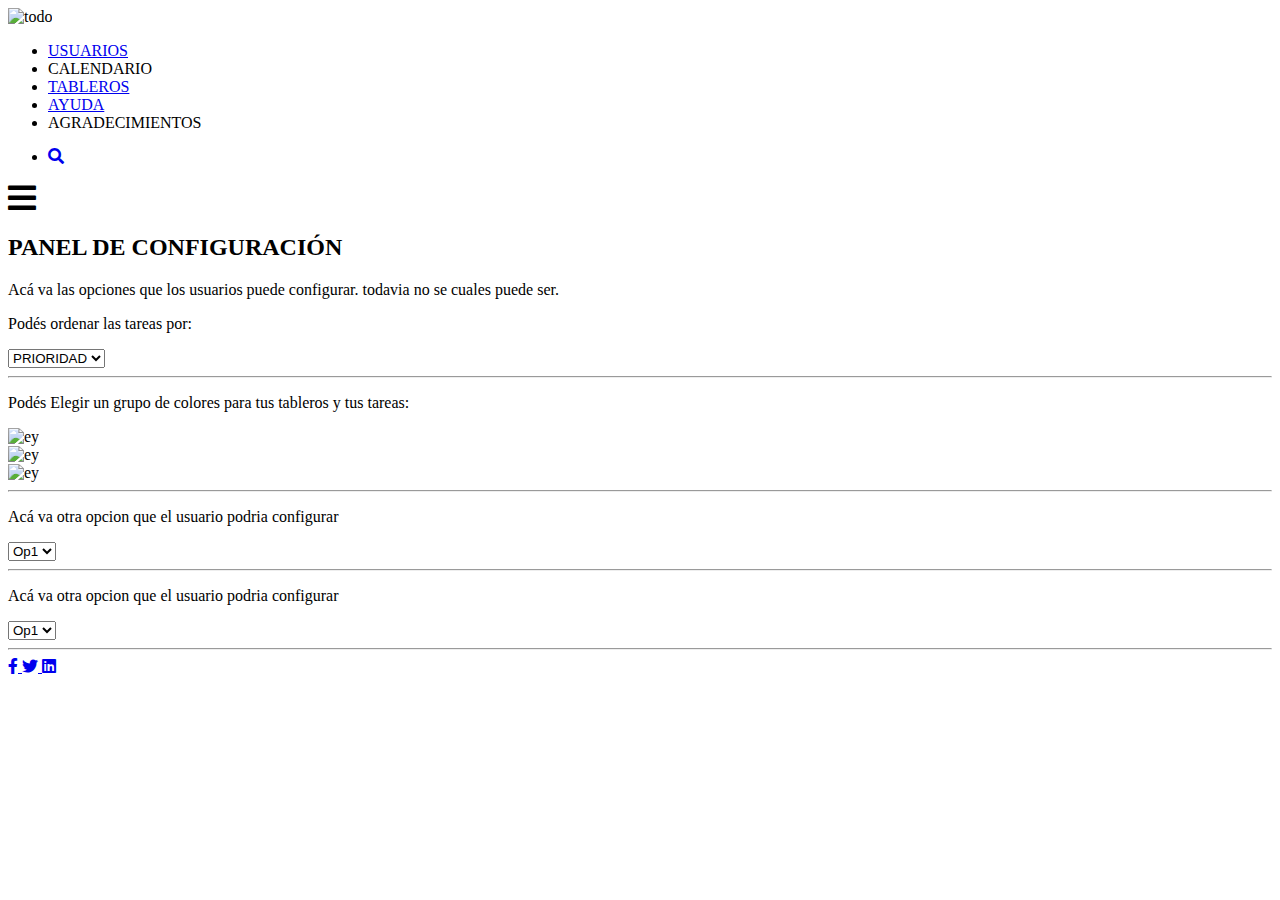
==== index-config.html @ 59c43b18 "nuevos htmls" ====
<!DOCTYPE html>
<html lang="en">

<head>
    <meta charset="UTF-8">
    <meta http-equiv="X-UA-Compatible" content="IE=edge">
    <meta name="viewport" content="width=device-width, initial-scale=1.0">
    <!-- Font -->
  <link href="https://fonts.googleapis.com/css2?family=Oswald:wght@300;400;500&display=swap" rel="stylesheet">
  <!-- Font Awesome -->
  <link rel="stylesheet" href="https://cdnjs.cloudflare.com/ajax/libs/font-awesome/5.13.0/css/all.min.css">    
    <link rel="stylesheet" href="CSS/styles.css">
    <script src="https://cdn.jsdelivr.net/npm/@popperjs/core@2.11.6/dist/umd/popper.min.js" integrity="sha384-oBqDVmMz9ATKxIep9tiCxS/Z9fNfEXiDAYTujMAeBAsjFuCZSmKbSSUnQlmh/jp3" crossorigin="anonymous"></script>
<script src="https://cdn.jsdelivr.net/npm/bootstrap@5.2.2/dist/js/bootstrap.min.js" integrity="sha384-IDwe1+LCz02ROU9k972gdyvl+AESN10+x7tBKgc9I5HFtuNz0wWnPclzo6p9vxnk" crossorigin="anonymous"></script>
<link rel="shortcut icon" href="IMG/img-presto-logo-nav-trans.ico" type="image/x-icon"/>    
<title>LILO</title>
</head>

<body>
    
    <div class="container-config">
        <nav class="nav-main">
            <img src="IMG/img-presto-logo-nav.png" alt="todo" class="nav-brand">
            <ul class="nav-menu">
                <li>
                    <a href="index-users.html">USUARIOS</a> 
                </li>  
                <li id="btn-abrir-modal-calendario">CALENDARIO</li>
                <li>
                    <a href="index-tableros.html">TABLEROS</a>
                </li> 
                <li>
                    <a href="index-help.html">AYUDA</a>
                </li>
                
                <li id="btn-abrir-modal-gracias" >AGRADECIMIENTOS
                </li>               
            </ul>
            <ul class="nav-menu-right">
                <li>
                  <a href="#">
                    <i class="fas fa-search"></i>
                  </a>
                </li>
            </ul>
            <div class="menu-btn"> <!-- icono para el menu 3 lineas -->
                <i class="fas fa-bars fa-2x"></i>
            </div>
        </nav>
        <dialog class="modal info" id="modal-generico">
            <div id="modal-generico-contenido">    
            </div>
            <button class="cerrar-modal-generico">Cerrar</button>
         </dialog>
     
        <div class="showcase-config">
            <div class="left">
                <H2 class="board-text">PANEL DE CONFIGURACIÓN</H2>
            </div>
            
            <div>
                <div>
                    <p>Acá va las opciones que los usuarios puede configurar. todavia no se cuales puede ser. </p>
                </div>
            </div>

            <div>
                <div>
                <p>Podés ordenar las tareas por:</p>
                </div>
                <div>
                <select name="ordenTareas" id="ordenTareas">
                    <option value="PRIORIDAD">PRIORIDAD</option>
                    <OPtion value="MIEMBROS">MIEMBROS</OPtion>
                    <OPtion value="OTRAS">OTRAS</OPtion>
                </select>
                </div>
            </div>
            <hr>
            <div>
                <div>
                    <p>Podés Elegir un grupo de colores para tus tableros y tus tareas:</p>
                </div>
                <div>
                    <div>
                    <img src="IMG/theme-ey.png" alt="ey">
                    </div>
                    <div>
                    <img src="IMG/theme-fire.png" alt="ey">
                    </div>
                    <div>
                    <img src="IMG/theme-indianflag.png" alt="ey">
                    </div>
                </div>
            </div>
            <hr>
            <div>
                <div>
                    <p>Acá va otra opcion que el usuario podria configurar</p>
                </div>
                <div>
                    <select name="ordenTareas" id="ordenTareas">
                        <option value="op1">Op1</option>
                        <OPtion value="op2">Op2</OPtion>
                        <OPtion value="op3">Op3</OPtion>
                    </select>
                </div>
            </div>
            <hr>
            <div>
                <div>
                <p>Acá va otra opcion que el usuario podria configurar</p>
                </div>
                <div>
                <select name="ordenTareas" id="ordenTareas">
                    <option value="op1">Op1</option>
                    <OPtion value="op2">Op2</OPtion>
                    <OPtion value="op3">Op3</OPtion>
                </select>
                </div>
            </div>
            <hr>
        </div>

        </div>
        <section class="social">
        <div class="links">
            <a href="https://www.facebook.com">
                <i class="fab fa-facebook-f"></i>
            </a>
            <a href="https://twitter.com">
                <i class="fab fa-twitter"></i>
            </a>
            <a href="https://www.linkedin.com">
                <i class="fab fa-linkedin"></i>
            </a>
        </div>
        </section>
        
    </div>
    <script src="JS/app.js"></script>
</body>

</html>
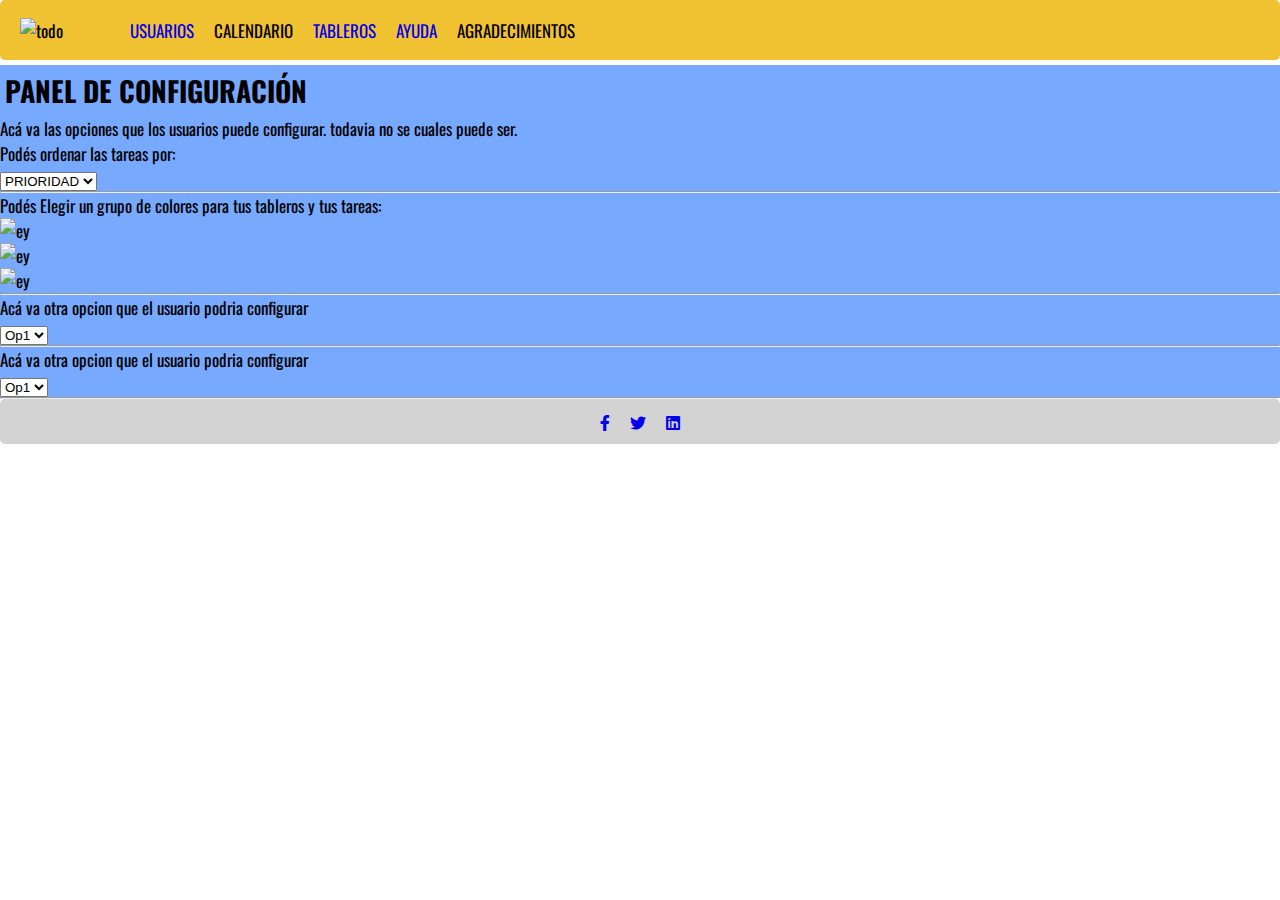
==== commit b28859ae: "actualización de la página" ====
--- a/index-config.html
+++ b/index-config.html
@@ -35,13 +35,6 @@
                 
                 <li id="btn-abrir-modal-gracias" >AGRADECIMIENTOS
                 </li>               
-            </ul>
-            <ul class="nav-menu-right">
-                <li>
-                  <a href="#">
-                    <i class="fas fa-search"></i>
-                  </a>
-                </li>
             </ul>
             <div class="menu-btn"> <!-- icono para el menu 3 lineas -->
                 <i class="fas fa-bars fa-2x"></i>
--- a/CSS/styles.css
+++ b/CSS/styles.css
@@ -0,0 +1,303 @@
+/* todas las paginas */
+* {
+    box-sizing: border-box;
+    margin: 0;
+    padding: 0;
+}
+
+
+body {
+    width: 100%;
+    margin: auto;
+    background: #ffffff;
+    font-size: 17px;
+    font-family: 'Oswald', sans-serif;
+    }
+
+
+    /*html de bienvenida */
+
+.container-bienvenida {
+    
+    display: flex;
+    flex-direction: column;
+    align-items: center;
+    justify-content: center;
+    min-height: 100vh;
+    background-color: #77aaff;
+    border-radius: 3px;
+    box-shadow: 0 1px 0 rgba(9,30,66,.25);
+    padding: 10px;
+    margin: 5px;
+    cursor:pointer;
+
+}
+
+.container-bienvenida p {
+    font-size: 15px;
+    text-align: center;
+} 
+
+.login {
+    margin: 20px;
+    width: 320px;
+    height: 420px;
+    align-items: center;
+}
+
+.login .entrar{
+    text-align: center;
+    
+}
+.login .entrar .button{
+    font-size: 17px;
+    margin: 20px;
+    background-color:  #ff77aa;
+    border-radius: 3px;
+    box-shadow: 0 1px 0 rgba(9,30,66,.25);
+    padding: 10px;
+    margin: 20px;
+    cursor:pointer;
+}
+
+ .login-footer{
+    display: flex;
+    justify-content: space-evenly;
+}
+
+.login-footer a{
+    color:  #f1c232;
+}
+
+/*html de index tablero */
+    /*navegacion */
+a {
+    text-decoration: none;
+  }
+
+ul {
+    list-style: none;
+}
+
+.nav-main {
+    font-size: 17px;
+    display: flex;
+    justify-content: space-between;
+    background: #f1c232;
+    border-radius: 5px;
+    align-items: center ;
+    height: 60px;
+    padding: 20px;
+    margin-bottom: 5px; 
+}
+
+.nav-brand {
+    width: 80px;
+}
+
+.nav-main ul {
+    display: flex;
+}
+
+.nav-main ul li {
+    padding: 10px;
+}
+
+.nav-main ul li:hover {
+    border-bottom: 2px solid #ffffff;
+}
+.nav-main ul.nav-menu {
+    flex: 1;
+    margin-left: 20px;
+}
+
+.menu-btn {
+    position: absolute;
+    cursor: pointer;
+    top: 15px;
+    right: 50px;
+    z-index: 2;
+    display: none;
+
+}
+
+/* formulario de agregar tarea */
+
+.agregarTarea-form {
+    width: 100%;
+    font-size: 17px;
+    display: flex;
+    justify-content: space-evenly;
+    background: #ff77aa;
+    border-radius: 3px;
+    align-items: center ;
+    height: 30px;
+    padding: 10px 0;
+    margin-bottom: 5px;
+    }
+
+
+.modal {
+    border: none;
+    position: fixed;
+    align-items: center;
+    justify-content: center;
+    background:#77aaff;
+    border-radius: 5px;
+    max-width: 50ch;
+    align-items: center;
+    justify-content: center;
+}
+
+.modal::backdrop {
+background-color: rgba(0, 0, 0, .55);
+}
+
+/* Parte del tablero de las tres columnas*/
+
+.showcase {
+    width: 100%;
+    height: 100%;
+    font-size: 15px;
+    /*grid-template-columns: repeat(3,1fr);*/
+    grid-gap: 10px;
+    padding: 10px;
+    gap: 5px;
+    margin: 10px 0; 
+}
+
+.board-text {
+    font-weight: bold;
+    font-size: 28px;
+    padding: 5px;
+  }
+
+
+.list-title {
+    font-size: 20px;
+    margin: 10px;
+    font-weight: bold;
+}
+
+.board-lists {
+    display: grid;
+    grid-template-columns: repeat(3,1fr);
+    grid-gap: 10px;
+    height: 100%;
+ 
+  }
+
+.board-list {
+    background-color: #77aaff;
+    border-radius: 3px;
+    
+
+  /* Chrome use a fixed height */
+    width: auto;
+    height: max-content;
+    padding: 10px;
+  }
+
+.card {
+    background-color: #ff77aa;
+    border-radius: 3px;
+    box-shadow: 0 1px 0 rgba(9,30,66,.25);
+    padding: 5px;
+    margin: 5px;
+    cursor:pointer;
+    width:auto ;
+    height: max-content;
+    }
+
+    
+
+  /* parte de la web que está debajo del tablero de trabajo */
+.social {
+    margin: auto;
+    background:lightgrey;
+    border-radius: 5px;
+}
+.links {
+    display: flex;
+    align-items: center;
+    justify-content: center;
+}
+
+.links a {
+    margin: 10px 10px;
+}
+
+.links a i {
+    font-size: 1rem;
+}
+
+.showcase-config, .showcase-help{
+    background-color: #77aaff;
+}
+
+@media (max-width: 600px){
+
+    .board-lists {
+       grid-template-columns: repeat(1,1fr);
+    }
+
+    .nuevatarea-titulo { /* desaparece AGREGAR TAREA del form agregar tarea */
+        display: none;
+    }
+
+    .menu-btn {
+        display: block;
+    }
+
+    .nav-main ul.nav-menu {
+        display: block;
+        position: absolute;
+        top: 0;
+        left: 0;
+        background: #f1c232;
+        height: 100%;
+        padding: 30px;
+        opacity: .9;
+        transform: translateX(-400px);
+        transition: transform .5s ease-in-out;
+
+    }
+    .nav-main ul.nav-menu.show {
+        transform: translateX(-20px);
+    }
+
+    .nav-main ul.nav-menu-right {
+        margin-right: 40px;
+    }   
+}
+
+
+/*
+.nav-main, .izquierda, .center,.derecha, .footer {
+    flex-grow: 1; /*Le asignamos un 1 para que abarque el 100%
+    flex-basis: 100%; /*Tamaño inicial que va a tener nuestro contenedor hijo, le damos el 100% para que en celular abarque el 100% 
+    padding: 10px;
+}
+   
+/*Cuando tenga 600 px o más...
+@media all and (min-width: 600px){
+    .aside{
+        flex: 1 1 auto; /*los elementos izquierda y derecha se posicionan uno al lado del otro ocupando un ancho automático
+    }
+}
+/*Cuando tenga 800 px o más...
+@media all and (min-width: 800px){
+    .center{
+        flex: 2 0; /*articulo es 2 veces cada cuadrado izquierda o derecha
+    }
+    .izquierda{order:1;}
+    .center{order:2;}
+    .derecha{order:3;}
+    .footer{order:4;}
+}
+
+*/
+
+
+
+
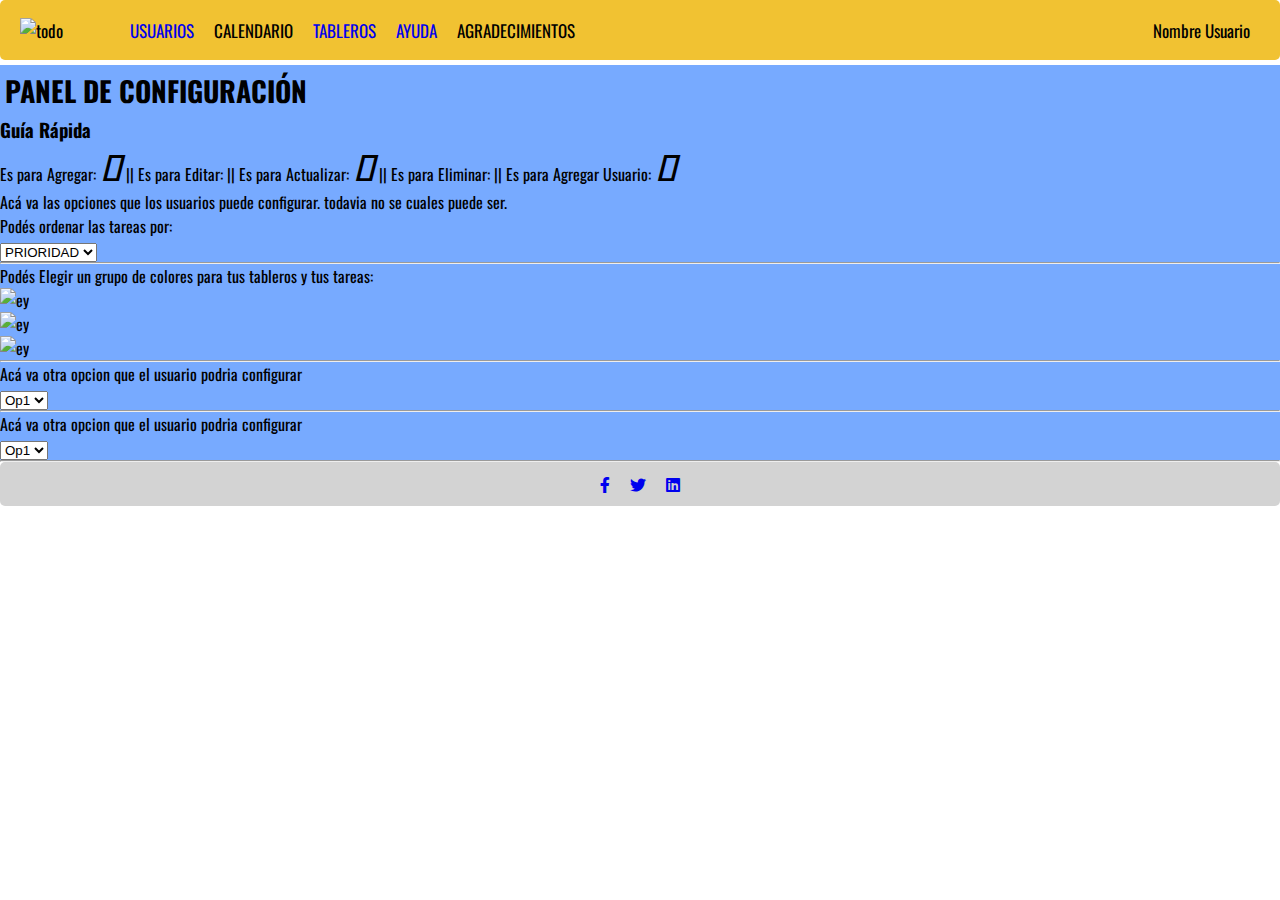
==== commit 4b3004fe: "Add files via upload" ====
--- a/index-config.html
+++ b/index-config.html
@@ -1,20 +1,23 @@
 <!DOCTYPE html>
 <html lang="en">
 
-<head>
-    <meta charset="UTF-8">
-    <meta http-equiv="X-UA-Compatible" content="IE=edge">
-    <meta name="viewport" content="width=device-width, initial-scale=1.0">
-    <!-- Font -->
-  <link href="https://fonts.googleapis.com/css2?family=Oswald:wght@300;400;500&display=swap" rel="stylesheet">
-  <!-- Font Awesome -->
-  <link rel="stylesheet" href="https://cdnjs.cloudflare.com/ajax/libs/font-awesome/5.13.0/css/all.min.css">    
-    <link rel="stylesheet" href="CSS/styles.css">
-    <script src="https://cdn.jsdelivr.net/npm/@popperjs/core@2.11.6/dist/umd/popper.min.js" integrity="sha384-oBqDVmMz9ATKxIep9tiCxS/Z9fNfEXiDAYTujMAeBAsjFuCZSmKbSSUnQlmh/jp3" crossorigin="anonymous"></script>
-<script src="https://cdn.jsdelivr.net/npm/bootstrap@5.2.2/dist/js/bootstrap.min.js" integrity="sha384-IDwe1+LCz02ROU9k972gdyvl+AESN10+x7tBKgc9I5HFtuNz0wWnPclzo6p9vxnk" crossorigin="anonymous"></script>
-<link rel="shortcut icon" href="IMG/img-presto-logo-nav-trans.ico" type="image/x-icon"/>    
-<title>LILO</title>
-</head>
+    <head>
+        <meta charset="UTF-8">
+        <meta http-equiv="X-UA-Compatible" content="IE=edge">
+        <meta name="viewport" content="width=device-width, initial-scale=1.0">
+        <!-- Font -->
+        <link href="https://fonts.googleapis.com/css2?family=Oswald:wght@300;400;500&display=swap" rel="stylesheet">
+        <!-- Font Awesome -->
+        <link rel="stylesheet" href="https://cdnjs.cloudflare.com/ajax/libs/font-awesome/5.13.0/css/all.min.css">    
+        <script src="https://kit.fontawesome.com/75ae08cc6f.js" crossorigin="anonymous"></script>
+        <!-- Bootstrap -->
+        <script src="https://cdn.jsdelivr.net/npm/bootstrap@5.2.2/dist/js/bootstrap.min.js" integrity="sha384-IDwe1+LCz02ROU9k972gdyvl+AESN10+x7tBKgc9I5HFtuNz0wWnPclzo6p9vxnk" crossorigin="anonymous"></script>
+        <!-- ico en el pestaña del navegador -->
+        <link rel="shortcut icon" href="IMG/img-presto-logo-nav-trans.ico" type="image/x-icon"/> 
+        <!-- css local -->  
+        <link rel="stylesheet" href="CSS/styles.css"> 
+    <title>LILO</title>
+    </head>
 
 <body>
     
@@ -36,20 +39,59 @@
                 <li id="btn-abrir-modal-gracias" >AGRADECIMIENTOS
                 </li>               
             </ul>
+            <ul>
+                <li >
+                   <a id="userSesion" onclick="abrilModal()" >Nombre Usuario</a> 
+                </li>    
+            </ul>
             <div class="menu-btn"> <!-- icono para el menu 3 lineas -->
                 <i class="fas fa-bars fa-2x"></i>
             </div>
         </nav>
+        <dialog class="modal info" id="modal-calendar">
+            <div>
+        <div class="container-calendar">
+            <div class="calendar">
+              <div class="month">
+                <i class="fas fa-angle-left prev"></i>
+                <div class="date">
+                  <h1></h1>
+                  <p></p>
+                </div>
+                <i class="fas fa-angle-right next"></i>
+              </div>
+              <div class="weekdays">
+                <div>Dom</div>
+                <div>Lun</div>
+                <div>Mar</div>
+                <div>Mie</div>
+                <div>Jue</div>
+                <div>Vie</div>
+                <div>Sab</div>
+              </div>
+              <div class="days"></div>
+            </div>
+          </div>
+        </div>
+        </dialog>
         <dialog class="modal info" id="modal-generico">
             <div id="modal-generico-contenido">    
             </div>
-            <button class="cerrar-modal-generico">Cerrar</button>
          </dialog>
      
         <div class="showcase-config">
             <div class="left">
                 <H2 class="board-text">PANEL DE CONFIGURACIÓN</H2>
             </div>
+            <div>
+                <h3>Guía Rápida</h3>
+                <p>Es para Agregar: <i class="fa-solid fa-plus fa-2x"></i> 
+                 || Es para Editar: <i class="fa-solid fa-pen-to-square fa-2x"></i> 
+                 || Es para Actualizar:   <i class="fa-solid fa-pen fa-2x"></i> 
+                 || Es para Eliminar: <i class="fa-solid fa-xmark fa-2x"></i>
+                 || Es para Agregar Usuario: <i class="fa-solid fa-user-plus fa-2x"></i>
+             </p>
+             </div>
             
             <div>
                 <div>
--- a/CSS/styles.css
+++ b/CSS/styles.css
@@ -10,7 +10,6 @@
     width: 100%;
     margin: auto;
     background: #ffffff;
-    font-size: 17px;
     font-family: 'Oswald', sans-serif;
     }
 
@@ -76,6 +75,11 @@
   }
 
 ul {
+    list-style: none;
+}
+
+textarea {
+    text-decoration: none;
     list-style: none;
 }
 
@@ -123,7 +127,124 @@
 
 /* formulario de agregar tarea */
 
-.agregarTarea-form {
+.agregarTablero-form {
+    width: 100%;
+    font-size: 17px;
+    display: flex;
+    justify-content: space-evenly;
+    background:  #77aaff;
+    border-radius: 3px;
+    align-items: center ;
+    height: 30px;
+    padding: 10px 0;
+    margin-bottom: 5px;
+    }
+
+.showcase {
+    width: 100%;
+    height: 100%;
+    font-size: 15px;
+    /*grid-template-columns: repeat(3,1fr); */
+    grid-gap: 5px;
+    padding: 5px;
+    gap: 5px;
+    margin: 5px 0; 
+}
+
+
+.board-text {
+    font-weight: bold;
+    font-size: 28px;
+    padding: 5px;
+}
+
+
+.tabs { 
+    max-width: auto; 
+    
+    width: 100%; 
+    background: #fff; 
+    box-shadow: 0px Opx 10px
+    rgba(0,0,0,0.05);
+}
+
+.tabs_head {
+    display: flex; 
+    align-items: stretch;
+}
+.tabs_toggle {
+    display: flex; 
+    width: 33.3334%; 
+    height: 50px; 
+    align-items: center; 
+    justify-content: center; 
+    background: #f2f2f2; 
+    cursor: pointer;
+    
+}
+
+.tabs_toggle.is-active {
+    background: #77aaff; 
+    border-radius: 5px 0;
+}
+
+
+
+.tabs_content { 
+    background-color:  #77aaff;
+    grid-gap: 5px;
+    height: 100%;
+    padding: 10px; 
+    display: none;
+}
+.tabs_content.is-active {
+    display: block;
+    display: grid;
+    grid-template-columns: repeat(3,1fr);
+}
+.tabs_title {
+    font-size: 18px; 
+    color: #000; 
+    font-weight: bold; 
+    margin-bottom: 20px;
+}
+.tabs_text {
+    font-size: 14px; 
+    color: #000;
+}
+
+
+.list-title {
+    font-size: 20px;
+    margin: 10px;
+    font-weight: bold;
+}
+
+
+ .board-list {
+    background-color: #ff77aa ;
+    border-radius: 3px;
+    /* Chrome use a fixed height     */
+    width: auto;
+    height: max-content;
+    padding: 10px;
+    margin: 10px;
+  }
+
+.card {
+    background-color:  #f1c232;
+    border-radius: 3px;
+    box-shadow: 0 1px 0 rgba(9,30,66,.25);
+    padding: 5px;
+    margin: 5px;
+    cursor:pointer;
+    width:auto ;
+    height: max-content;
+    }
+
+
+
+ .agregarTarea-form {
     width: 100%;
     font-size: 17px;
     display: flex;
@@ -155,61 +276,108 @@
 
 /* Parte del tablero de las tres columnas*/
 
-.showcase {
-    width: 100%;
-    height: 100%;
-    font-size: 15px;
-    /*grid-template-columns: repeat(3,1fr);*/
-    grid-gap: 10px;
-    padding: 10px;
-    gap: 5px;
-    margin: 10px 0; 
-}
-
-.board-text {
-    font-weight: bold;
-    font-size: 28px;
-    padding: 5px;
-  }
-
-
-.list-title {
-    font-size: 20px;
-    margin: 10px;
-    font-weight: bold;
-}
-
-.board-lists {
-    display: grid;
-    grid-template-columns: repeat(3,1fr);
-    grid-gap: 10px;
-    height: 100%;
- 
-  }
-
-.board-list {
-    background-color: #77aaff;
-    border-radius: 3px;
-    
-
-  /* Chrome use a fixed height */
-    width: auto;
-    height: max-content;
-    padding: 10px;
-  }
-
-.card {
-    background-color: #ff77aa;
-    border-radius: 3px;
-    box-shadow: 0 1px 0 rgba(9,30,66,.25);
-    padding: 5px;
-    margin: 5px;
-    cursor:pointer;
-    width:auto ;
-    height: max-content;
-    }
-
-    
+    /* CSS del Calendario */
+
+    .container-calendar {
+        width: 30%;
+        height: 70vh;
+        background-color: #f1c232 ;
+        color: #eee;
+        display: flex;
+        justify-content: center;
+        align-items: center;
+      }
+      
+      .calendar {
+        width: auto;
+        height: auto;
+        background-color: #222227;
+        box-shadow: 0 0.5rem 3rem rgba(0, 0, 0, 0.4);
+      }
+      
+      .month {
+        width: 100%;
+        height: 12rem;
+        background-color: #167e56;
+        display: flex;
+        justify-content: space-between;
+        align-items: center;
+        padding: 0 2rem;
+        text-align: center;
+        text-shadow: 0 0.3rem 0.5rem rgba(0, 0, 0, 0.5);
+      }
+      
+      .month i {
+        font-size: 2.5rem;
+        cursor: pointer;
+      }
+      
+      .month h1 {
+        font-size: 3rem;
+        font-weight: 400;
+        text-transform: uppercase;
+        letter-spacing: 0.2rem;
+        margin-bottom: 1rem;
+      }
+      
+      .month p {
+        font-size: 1.6rem;
+      }
+      
+      .weekdays {
+        width: 100%;
+        height: 5rem;
+        padding: 0 0.4rem;
+        display: flex;
+        align-items: center;
+      }
+      
+      .weekdays div {
+        font-size: 1.5rem;
+        font-weight: 400;
+        letter-spacing: 0.1rem;
+        width: calc(44.2rem / 7);
+        display: flex;
+        justify-content: center;
+        align-items: center;
+        text-shadow: 0 0.3rem 0.5rem rgba(0, 0, 0, 0.5);
+      }
+      
+      .days {
+        width: 100%;
+        display: flex;
+        flex-wrap: wrap;
+        padding: 0.2rem;
+      }
+      
+      .days div {
+        font-size: 1.4rem;
+        margin: 0.3rem;
+        width: calc(40.2rem / 7);
+        height: 5rem;
+        display: flex;
+        justify-content: center;
+        align-items: center;
+        text-shadow: 0 0.3rem 0.5rem rgba(0, 0, 0, 0.5);
+        transition: background-color 0.2s;
+      }
+      
+      .days div:hover:not(.today) {
+        background-color: #262626;
+        border: 0.2rem solid #777;
+        cursor: pointer;
+      }
+      
+      .prev-date,
+      .next-date {
+        opacity: 0.5;
+      }
+      
+      .today {
+        background-color: #167e56;
+      }
+
+
 
   /* parte de la web que está debajo del tablero de trabajo */
 .social {
@@ -234,6 +402,35 @@
 .showcase-config, .showcase-help{
     background-color: #77aaff;
 }
+
+
+.agregarUser-form{
+    font-size: auto;
+    background-color:#77aaff;
+    border-radius: 3px;
+}
+.listaUsers {
+    background-color: #EEE9E9;
+    display: grid;
+    grid-template-columns: repeat(4,1fr);
+    border-radius: 3px;
+    
+}
+
+.btn-editar{
+    background-color: #ff77aa;
+}
+
+.cardUserName{
+    border-radius: 5px;
+    margin: auto;
+    padding: 3px;
+}
+
+
+
+
+/* MEDIA QUERY - PUNTO DE CORTES.  */
 
 @media (max-width: 600px){
 
@@ -299,5 +496,64 @@
 */
 
 
-
-
+.preguntasFrecuentesCollapse {
+    margin: 0; 
+    padding: 0; 
+    background-color: #fff; 
+    font-size: 14px; 
+    font-family: 'Montserrat', sans-serif; 
+    background:  #ff77aa no-repeat center; 
+    background-size: cover;
+    min-height: 100vh;
+    overflow: hidden;
+}
+
+#accordion{
+    margin: 100px auto;
+    width: 600px;
+}
+
+#accordion li{
+    list-style: none;
+    width: 100%;
+    margin-bottom: 10px;
+    background: #fff;
+    padding: 10px;
+    border-radius: 4px;
+}
+
+#accordion li label{
+    padding: 10px;
+    display: flex;
+    align-items: center;
+    justify-content: space-between;
+    font-size: 18px;
+    font-weight: 500;
+    cursor: pointer;
+    color: rgb(116, 23, 108);
+}
+
+#accordion li label span{
+    transform: rotate(90deg);
+    font-size: 22px;
+    color: rgb(34, 4, 31);
+}
+
+#accordion label + input[type="radio"]{
+    display: none;
+}
+
+#accordion .content{
+    padding: 0 10px;
+    line-height: 26px;
+    max-height: 0;
+    overflow: hidden;
+    transition: max-height 0.3s;
+}
+
+#accordion label + input[type="radio"]:checked + .content {
+    max-height: 400px;
+}
+
+
+
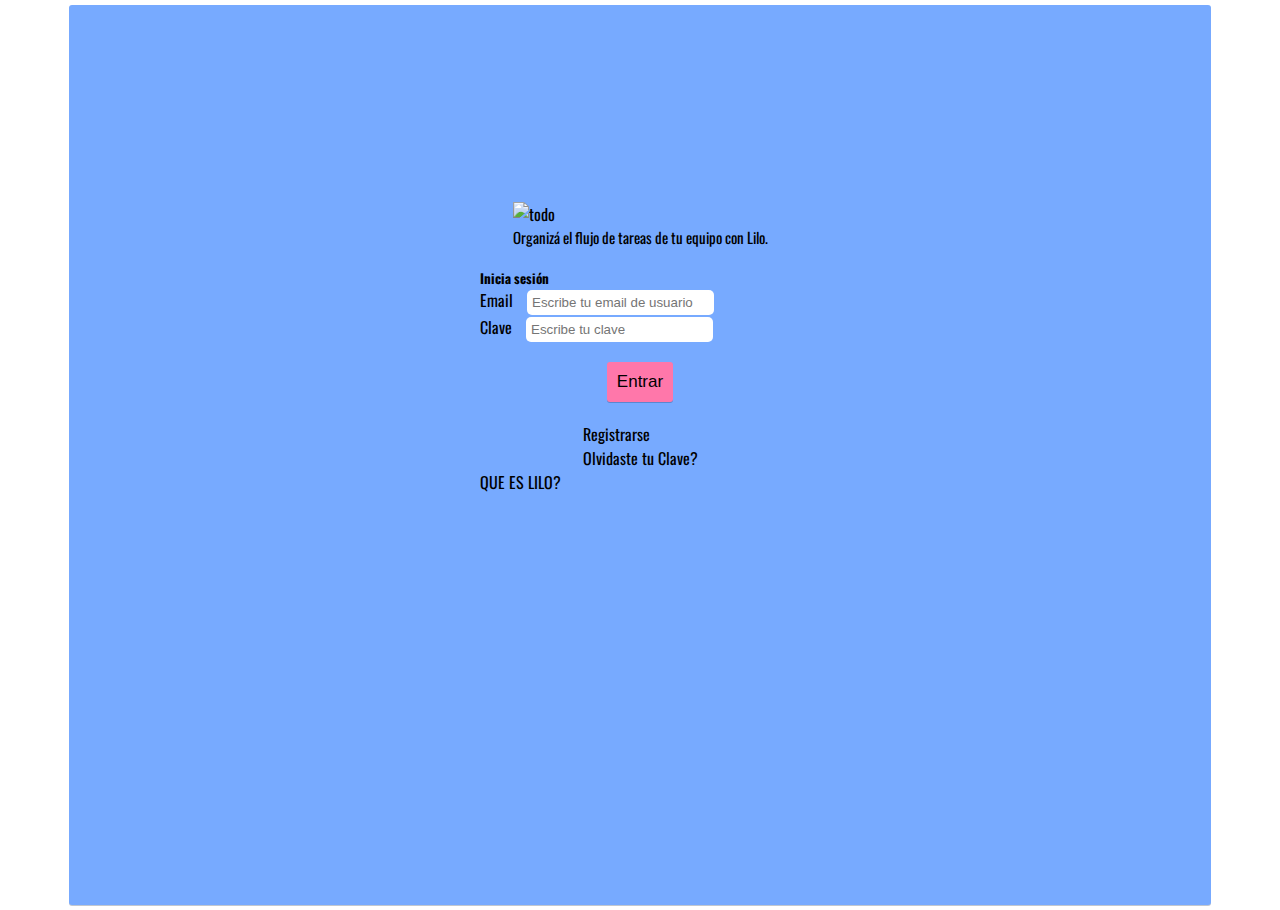
==== commit fbc001f3: "Add files via upload" ====
--- a/index-config.html
+++ b/index-config.html
@@ -28,7 +28,7 @@
                 <li>
                     <a href="index-users.html">USUARIOS</a> 
                 </li>  
-                <li id="btn-abrir-modal-calendario">CALENDARIO</li>
+                <!-- <li id="btn-abrir-modal-calendario">CALENDARIO</li> -->
                 <li>
                     <a href="index-tableros.html">TABLEROS</a>
                 </li> 
@@ -48,32 +48,7 @@
                 <i class="fas fa-bars fa-2x"></i>
             </div>
         </nav>
-        <dialog class="modal info" id="modal-calendar">
-            <div>
-        <div class="container-calendar">
-            <div class="calendar">
-              <div class="month">
-                <i class="fas fa-angle-left prev"></i>
-                <div class="date">
-                  <h1></h1>
-                  <p></p>
-                </div>
-                <i class="fas fa-angle-right next"></i>
-              </div>
-              <div class="weekdays">
-                <div>Dom</div>
-                <div>Lun</div>
-                <div>Mar</div>
-                <div>Mie</div>
-                <div>Jue</div>
-                <div>Vie</div>
-                <div>Sab</div>
-              </div>
-              <div class="days"></div>
-            </div>
-          </div>
-        </div>
-        </dialog>
+        <!-- acaestaba calendario -->
         <dialog class="modal info" id="modal-generico">
             <div id="modal-generico-contenido">    
             </div>
--- a/CSS/styles.css
+++ b/CSS/styles.css
@@ -7,7 +7,7 @@
 
 
 body {
-    width: 100%;
+    width: 90%;
     margin: auto;
     background: #ffffff;
     font-family: 'Oswald', sans-serif;
@@ -125,20 +125,6 @@
 
 }
 
-/* formulario de agregar tarea */
-
-.agregarTablero-form {
-    width: 100%;
-    font-size: 17px;
-    display: flex;
-    justify-content: space-evenly;
-    background:  #77aaff;
-    border-radius: 3px;
-    align-items: center ;
-    height: 30px;
-    padding: 10px 0;
-    margin-bottom: 5px;
-    }
 
 .showcase {
     width: 100%;
@@ -180,15 +166,18 @@
     justify-content: center; 
     background: #f2f2f2; 
     cursor: pointer;
-    
+    border-left: solid 0.1rem #BCBCBC ;
+    border-top: solid 0.1rem #BCBCBC;
+    border-right: solid 0.1rem #BCBCBC;
+    border-bottom: solid 0.1rem #BCBCBC;
 }
 
 .tabs_toggle.is-active {
+    border-bottom: none ;
     background: #77aaff; 
-    border-radius: 5px 0;
-}
-
-
+    border-radius: 5px 5px 0px 0px;
+   
+}
 
 .tabs_content { 
     background-color:  #77aaff;
@@ -196,11 +185,17 @@
     height: 100%;
     padding: 10px; 
     display: none;
-}
-.tabs_content.is-active {
+    border-left: solid 0.1rem #BCBCBC ;
+    border-right: solid 0.1rem #BCBCBC;
+    border-bottom: solid 0.1rem #BCBCBC;
+
+}
+.tabs_content.is-active { 
+    border-top: none ;
     display: block;
     display: grid;
     grid-template-columns: repeat(3,1fr);
+    border-radius: 0px 0px 5px 5px;
 }
 .tabs_title {
     font-size: 18px; 
@@ -222,6 +217,7 @@
 
 
  .board-list {
+
     background-color: #ff77aa ;
     border-radius: 3px;
     /* Chrome use a fixed height     */
@@ -242,20 +238,67 @@
     height: max-content;
     }
 
-
+.herramientas{
+    display: grid;
+    grid-template-columns: 3fr 0.5fr ;
+}
+
+.herramientas-tableros {
+    display: grid;
+    grid-template-rows: 0.5fr 1fr;
+}
+.herramientas-iconos {
+    background: #f1c232;
+    border-radius: 5px;
+    padding: 5px;
+    margin: 5px 5px;
+    
+}
+.herramientas-iconos ul li{
+    text-align: center;
+}
+
+.herramientas-explicacion{
+    background: #f1c232;
+    border-radius: 5px;
+    padding: 5px 5px;
+    margin: 5px;
+}
+.herramientras-forms {
+        display: grid;
+        grid-template-columns: 2fr 4fr;
+            
+}
+
+.agregarTablero-form {
+    font-size: 17px;
+    background:  #77aaff;
+    border-radius: 5px; 
+    padding: 5px 10px;
+}
+
+    .form-contenido {
+        display: flex;
+        flex-direction: row;
+        align-items: center;
+    }
 
  .agregarTarea-form {
-    width: 100%;
     font-size: 17px;
-    display: flex;
-    justify-content: space-evenly;
     background: #ff77aa;
-    border-radius: 3px;
-    align-items: center ;
-    height: 30px;
-    padding: 10px 0;
-    margin-bottom: 5px;
-    }
+    border-radius: 5px;
+    padding: 5px 10px;
+    margin: 0px 5px;
+    }
+
+input, select, button{
+    border: 0;
+    outline: none;
+    padding: 5px;
+    margin: 0px 10px  ;
+    border-radius: 5px 5px;
+}
+
 
 
 .modal {
@@ -276,108 +319,7 @@
 
 /* Parte del tablero de las tres columnas*/
 
-    /* CSS del Calendario */
-
-    .container-calendar {
-        width: 30%;
-        height: 70vh;
-        background-color: #f1c232 ;
-        color: #eee;
-        display: flex;
-        justify-content: center;
-        align-items: center;
-      }
-      
-      .calendar {
-        width: auto;
-        height: auto;
-        background-color: #222227;
-        box-shadow: 0 0.5rem 3rem rgba(0, 0, 0, 0.4);
-      }
-      
-      .month {
-        width: 100%;
-        height: 12rem;
-        background-color: #167e56;
-        display: flex;
-        justify-content: space-between;
-        align-items: center;
-        padding: 0 2rem;
-        text-align: center;
-        text-shadow: 0 0.3rem 0.5rem rgba(0, 0, 0, 0.5);
-      }
-      
-      .month i {
-        font-size: 2.5rem;
-        cursor: pointer;
-      }
-      
-      .month h1 {
-        font-size: 3rem;
-        font-weight: 400;
-        text-transform: uppercase;
-        letter-spacing: 0.2rem;
-        margin-bottom: 1rem;
-      }
-      
-      .month p {
-        font-size: 1.6rem;
-      }
-      
-      .weekdays {
-        width: 100%;
-        height: 5rem;
-        padding: 0 0.4rem;
-        display: flex;
-        align-items: center;
-      }
-      
-      .weekdays div {
-        font-size: 1.5rem;
-        font-weight: 400;
-        letter-spacing: 0.1rem;
-        width: calc(44.2rem / 7);
-        display: flex;
-        justify-content: center;
-        align-items: center;
-        text-shadow: 0 0.3rem 0.5rem rgba(0, 0, 0, 0.5);
-      }
-      
-      .days {
-        width: 100%;
-        display: flex;
-        flex-wrap: wrap;
-        padding: 0.2rem;
-      }
-      
-      .days div {
-        font-size: 1.4rem;
-        margin: 0.3rem;
-        width: calc(40.2rem / 7);
-        height: 5rem;
-        display: flex;
-        justify-content: center;
-        align-items: center;
-        text-shadow: 0 0.3rem 0.5rem rgba(0, 0, 0, 0.5);
-        transition: background-color 0.2s;
-      }
-      
-      .days div:hover:not(.today) {
-        background-color: #262626;
-        border: 0.2rem solid #777;
-        cursor: pointer;
-      }
-      
-      .prev-date,
-      .next-date {
-        opacity: 0.5;
-      }
-      
-      .today {
-        background-color: #167e56;
-      }
-
-
+    
 
   /* parte de la web que está debajo del tablero de trabajo */
 .social {
@@ -556,4 +498,105 @@
 }
 
 
-
+/* CSS del Calendario */
+
+    /* .container-calendar {
+        width: 30%;
+        height: 70vh;
+        background-color: #f1c232 ;
+        color: #eee;
+        display: flex;
+        justify-content: center;
+        align-items: center;
+      }
+      
+      .calendar {
+        width: auto;
+        height: auto;
+        background-color: #222227;
+        box-shadow: 0 0.5rem 3rem rgba(0, 0, 0, 0.4);
+      }
+      
+      .month {
+        width: 100%;
+        height: 12rem;
+        background-color: #167e56;
+        display: flex;
+        justify-content: space-between;
+        align-items: center;
+        padding: 0 2rem;
+        text-align: center;
+        text-shadow: 0 0.3rem 0.5rem rgba(0, 0, 0, 0.5);
+      }
+      
+      .month i {
+        font-size: 2.5rem;
+        cursor: pointer;
+      }
+      
+      .month h1 {
+        font-size: 3rem;
+        font-weight: 400;
+        text-transform: uppercase;
+        letter-spacing: 0.2rem;
+        margin-bottom: 1rem;
+      }
+      
+      .month p {
+        font-size: 1.6rem;
+      }
+      
+      .weekdays {
+        width: 100%;
+        height: 5rem;
+        padding: 0 0.4rem;
+        display: flex;
+        align-items: center;
+      }
+      
+      .weekdays div {
+        font-size: 1.5rem;
+        font-weight: 400;
+        letter-spacing: 0.1rem;
+        width: calc(44.2rem / 7);
+        display: flex;
+        justify-content: center;
+        align-items: center;
+        text-shadow: 0 0.3rem 0.5rem rgba(0, 0, 0, 0.5);
+      }
+      
+      .days {
+        width: 100%;
+        display: flex;
+        flex-wrap: wrap;
+        padding: 0.2rem;
+      }
+      
+      .days div {
+        font-size: 1.4rem;
+        margin: 0.3rem;
+        width: calc(40.2rem / 7);
+        height: 5rem;
+        display: flex;
+        justify-content: center;
+        align-items: center;
+        text-shadow: 0 0.3rem 0.5rem rgba(0, 0, 0, 0.5);
+        transition: background-color 0.2s;
+      }
+      
+      .days div:hover:not(.today) {
+        background-color: #262626;
+        border: 0.2rem solid #777;
+        cursor: pointer;
+      }
+      
+      .prev-date,
+      .next-date {
+        opacity: 0.5;
+      }
+      
+      .today {
+        background-color: #167e56;
+      } */
+
+
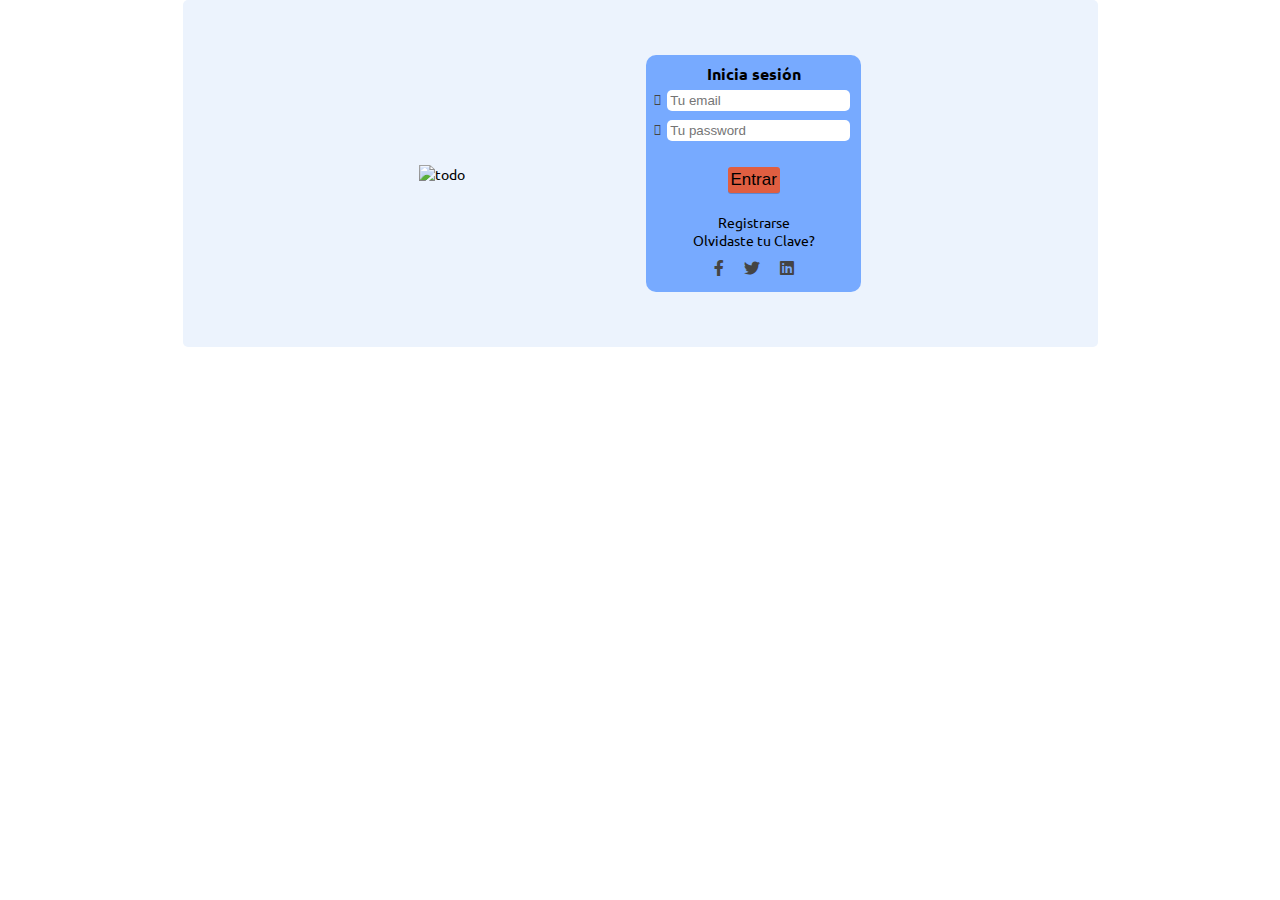
==== commit bd0da6be: "Add files via upload" ====
--- a/index-config.html
+++ b/index-config.html
@@ -6,7 +6,9 @@
         <meta http-equiv="X-UA-Compatible" content="IE=edge">
         <meta name="viewport" content="width=device-width, initial-scale=1.0">
         <!-- Font -->
-        <link href="https://fonts.googleapis.com/css2?family=Oswald:wght@300;400;500&display=swap" rel="stylesheet">
+        <link rel="preconnect" href="https://fonts.googleapis.com">
+        <link rel="preconnect" href="https://fonts.gstatic.com" crossorigin>
+        <link href="https://fonts.googleapis.com/css2?family=Ubuntu:wght@300&display=swap" rel="stylesheet">
         <!-- Font Awesome -->
         <link rel="stylesheet" href="https://cdnjs.cloudflare.com/ajax/libs/font-awesome/5.13.0/css/all.min.css">    
         <script src="https://kit.fontawesome.com/75ae08cc6f.js" crossorigin="anonymous"></script>
--- a/CSS/styles.css
+++ b/CSS/styles.css
@@ -5,86 +5,101 @@
     padding: 0;
 }
 
+a {
+    text-decoration: none;
+    }
+    
+    ul {
+    list-style: none;
+    }
+    
+    i {
+    color: #444444;
+    }
 
 body {
-    width: 90%;
+  
+    /* background: #ffffff; */
+    font-family: 'Ubuntu', sans-serif;
+    font-size: 14px;
+}
+
+.container { /*se usa para todas las paginas */
+    width: 915px;
     margin: auto;
-    background: #ffffff;
-    font-family: 'Oswald', sans-serif;
-    }
-
-
-    /*html de bienvenida */
-
-.container-bienvenida {
-    
+    /* border:  0.1rem solid ; */
+}
+
+.showcase {
+    /* border:  0.1rem solid ; */
+    /*grid-template-columns: repeat(3,1fr); */
+    /* padding: 5px; */
+    background-color: #ECF3FD;
+    border-radius: 5px;
+    width: 100%;   
     display: flex;
     flex-direction: column;
+}
+
+
+/* HTML INDEX */
+
+.bienvenida-lilo{ /* en index hay solo dos box, bienvenida-lilo y login  */
+        
+    /* border:  0.1rem solid ;  */
+    display: flex;
+    flex-direction: row;
+    justify-content: space-evenly;
+    /* background-color: #ECF3FD; */
+    border-radius: 5px;
+    padding: 5px;
+    margin: 50px;
+    /* position: absolute;
+    top: 50%;
+    left: 50%;
+    transform: translate(-50%,-50%); */
+    /* font-size: 15px; */
     align-items: center;
-    justify-content: center;
-    min-height: 100vh;
-    background-color: #77aaff;
-    border-radius: 3px;
-    box-shadow: 0 1px 0 rgba(9,30,66,.25);
-    padding: 10px;
-    margin: 5px;
-    cursor:pointer;
-
-}
-
-.container-bienvenida p {
-    font-size: 15px;
     text-align: center;
-} 
+
+}
+
+.container-bienvenida-lilo {
+    cursor: pointer;
+    
+  /*  border:  0.1rem solid ;   no olvidar eliminar */
+   
+}
+.container-bienvenida-lilo img{
+    width:  500px;
+    
+}
 
 .login {
-    margin: 20px;
-    width: 320px;
-    height: 420px;
-    align-items: center;
-}
-
-.login .entrar{
-    text-align: center;
-    
-}
+    /* border:  0.1rem solid ;  no olvidar eliminar */
+    border-radius: 10px;
+    background-color:  #77aaff;
+    display: flex;
+    flex-direction: column;
+    padding: 5px;
+
+}
+
 .login .entrar .button{
     font-size: 17px;
     margin: 20px;
-    background-color:  #ff77aa;
+    background-color:  #e05e41;
     border-radius: 3px;
     box-shadow: 0 1px 0 rgba(9,30,66,.25);
-    padding: 10px;
-    margin: 20px;
     cursor:pointer;
 }
 
- .login-footer{
-    display: flex;
-    justify-content: space-evenly;
-}
-
-.login-footer a{
-    color:  #f1c232;
-}
-
-/*html de index tablero */
-    /*navegacion */
-a {
-    text-decoration: none;
-  }
-
-ul {
-    list-style: none;
-}
-
-textarea {
-    text-decoration: none;
-    list-style: none;
-}
+
+/* HTML TABLERO //////////////////////////////////////////*/
 
 .nav-main {
-    font-size: 17px;
+    /* border:  0.1rem solid ; */
+    /* font-size: 17px; */
     display: flex;
     justify-content: space-between;
     background: #f1c232;
@@ -93,10 +108,15 @@
     height: 60px;
     padding: 20px;
     margin-bottom: 5px; 
-}
+    position: sticky;
+    top: 0;
+}
+
 
 .nav-brand {
+    /* border:  0.1rem solid ; */
     width: 80px;
+    display: inline-block;
 }
 
 .nav-main ul {
@@ -115,35 +135,157 @@
     margin-left: 20px;
 }
 
-.menu-btn {
+.menu-btn{
     position: absolute;
     cursor: pointer;
     top: 15px;
-    right: 50px;
+    right: 20px;
     z-index: 2;
     display: none;
-
-}
-
-
-.showcase {
-    width: 100%;
-    height: 100%;
-    font-size: 15px;
-    /*grid-template-columns: repeat(3,1fr); */
-    grid-gap: 5px;
-    padding: 5px;
-    gap: 5px;
-    margin: 5px 0; 
-}
-
-
-.board-text {
-    font-weight: bold;
-    font-size: 28px;
-    padding: 5px;
-}
-
+}
+
+.nav-main .menu-btn-forms {
+    position: absolute;
+    align-items: center;
+    cursor: pointer;
+    right: 200px;
+    z-index: 2;
+    margin-right: 20px;
+    display: none;
+}
+
+
+
+    /* .nav-main .menu-btn-forms {
+        position: absolute;
+        align-items: center;
+        cursor: pointer;
+        right: 200px;
+        z-index: 2;
+        margin-right: 20px;
+        display: block;
+    } */
+
+
+
+
+.nav-main .nav-menu-users{
+
+    position: absolute;
+    align-items: center;
+    cursor: pointer;
+    right: 200px;
+    z-index: 2;
+    display: none;
+}
+
+
+/* .nav-menu-right{
+    border: 00.1rem solid; 
+} */
+
+
+
+.title-panel {
+    display: block;
+    margin: 10px;
+    text-align: center; 
+}
+
+.title-panel h3{
+    font-weight:  700 bold ;
+    color: #5b5b5b;
+    cursor: pointer;
+    font-size: 30px;
+}
+
+
+.forms {
+    /* border: 00.1rem solid; */
+    display: flex;
+    flex-direction: column;
+    /* justify-content: 0.5fr 1fr; */
+}
+
+.form-tableros{
+    display: flex;
+    flex-direction: column;
+    /* align-items: center; */
+    /* justify-content: space-between; */
+    background:  #77aaff;
+    border-radius: 5px; 
+    padding:5px;
+    width: 50%;
+}
+
+.form-tareas {
+    display: flex;
+    flex-direction: column;
+    /* justify-content: space-between; */
+   /* grid-column: 1; */
+    /* grid-template-rows: 0.5fr 1fr 0.5fr; */
+
+    /* display: flex;
+    align-items: center; */
+    /* justify-content: space-evenly; */
+    background: #e05e41;
+    border-radius: 5px; 
+    padding:5px;
+}
+
+.form-titulo{
+/* border: 00.1rem solid; */
+font-weight: bold;
+
+}
+
+.form-titulo-user{
+    /* border: 00.1rem solid; */
+font-weight: bold;
+
+}
+
+.form-contenido {
+    /* border: 00.1rem solid; */
+    display: flex;
+    /* flex-direction: row;
+    */
+    align-items: center;
+    /* align-items: center; */
+    justify-content: space-between;
+    /* grid-template-columns: repeat(2, 1fr); */
+}
+
+.form-footer{
+    /* border: 00.1rem solid; */
+    padding:5px; 
+    /* align-items: flex-start; */
+}
+
+.form-group{
+    margin: 3px;
+    /* font-size: 20px; */
+}
+
+input, select, button{
+    border: 0;
+    /* outline: none; */
+    padding: 3px;
+    gap: 3px;
+    margin: 3px 3px  ;
+    border-radius: 5px;
+}
+
+
+
+
+
+
+/*
+
+LO DE ABAJOI ES ANTIGUO
+
+*/
 
 .tabs { 
     max-width: auto; 
@@ -151,7 +293,7 @@
     width: 100%; 
     background: #fff; 
     box-shadow: 0px Opx 10px
-    rgba(0,0,0,0.05);
+    
 }
 
 .tabs_head {
@@ -166,13 +308,14 @@
     justify-content: center; 
     background: #f2f2f2; 
     cursor: pointer;
-    border-left: solid 0.1rem #BCBCBC ;
-    border-top: solid 0.1rem #BCBCBC;
-    border-right: solid 0.1rem #BCBCBC;
-    border-bottom: solid 0.1rem #BCBCBC;
+    border-left: solid 1px #BCBCBC ;
+    border-top: solid 1px #BCBCBC;
+    border-right: solid 1px #BCBCBC;
+    border-bottom: solid 1px #BCBCBC;
 }
 
 .tabs_toggle.is-active {
+    font-size: 17px;
     border-bottom: none ;
     background: #77aaff; 
     border-radius: 5px 5px 0px 0px;
@@ -185,9 +328,9 @@
     height: 100%;
     padding: 10px; 
     display: none;
-    border-left: solid 0.1rem #BCBCBC ;
-    border-right: solid 0.1rem #BCBCBC;
-    border-bottom: solid 0.1rem #BCBCBC;
+    border-left: solid 1px #BCBCBC ;
+    border-right: solid 1px #BCBCBC;
+    border-bottom: solid 1px #BCBCBC;
 
 }
 .tabs_content.is-active { 
@@ -198,13 +341,13 @@
     border-radius: 0px 0px 5px 5px;
 }
 .tabs_title {
-    font-size: 18px; 
+    /* font-size: 18px;  */
     color: #000; 
     font-weight: bold; 
     margin-bottom: 20px;
 }
 .tabs_text {
-    font-size: 14px; 
+    /* font-size: 14px;  */
     color: #000;
 }
 
@@ -215,16 +358,20 @@
     font-weight: bold;
 }
 
+.board-lists {
+    display: grid;
+    grid-template-columns: repeat(3,1fr);
+    
+  }
 
  .board-list {
-
-    background-color: #ff77aa ;
+    background-color: #e05e41 ; 
     border-radius: 3px;
     /* Chrome use a fixed height     */
     width: auto;
     height: max-content;
-    padding: 10px;
-    margin: 10px;
+    padding: 5px;
+    margin: 5px;
   }
 
 .card {
@@ -238,92 +385,102 @@
     height: max-content;
     }
 
-.herramientas{
-    display: grid;
-    grid-template-columns: 3fr 0.5fr ;
-}
-
-.herramientas-tableros {
-    display: grid;
-    grid-template-rows: 0.5fr 1fr;
-}
-.herramientas-iconos {
-    background: #f1c232;
-    border-radius: 5px;
-    padding: 5px;
-    margin: 5px 5px;
-    
-}
-.herramientas-iconos ul li{
-    text-align: center;
-}
-
-.herramientas-explicacion{
-    background: #f1c232;
-    border-radius: 5px;
-    padding: 5px 5px;
-    margin: 5px;
-}
-.herramientras-forms {
-        display: grid;
-        grid-template-columns: 2fr 4fr;
-            
-}
-
-.agregarTablero-form {
-    font-size: 17px;
-    background:  #77aaff;
-    border-radius: 5px; 
-    padding: 5px 10px;
-}
-
-    .form-contenido {
-        display: flex;
-        flex-direction: row;
-        align-items: center;
-    }
-
- .agregarTarea-form {
-    font-size: 17px;
-    background: #ff77aa;
-    border-radius: 5px;
-    padding: 5px 10px;
-    margin: 0px 5px;
-    }
-
-input, select, button{
-    border: 0;
-    outline: none;
-    padding: 5px;
-    margin: 0px 10px  ;
-    border-radius: 5px 5px;
-}
-
-
+.card2 {
+    background-color:  #e05e41;
+    border-radius: 3px;
+    box-shadow: 0 1px 0 rgba(9,30,66,.25);
+    padding: 10px;
+    margin: 10px;
+    cursor:pointer;
+    width:auto ;
+    height: max-content;
+    }
+
+
+/* MODAL //////////////////*/
 
 .modal {
-    border: none;
+ 
     position: fixed;
+    top: 50%;
+    left: 50%;
+    transform: translate(-50%,-50%);
     align-items: center;
     justify-content: center;
     background:#77aaff;
     border-radius: 5px;
-    max-width: 50ch;
     align-items: center;
     justify-content: center;
+    margin: 5px;
+    
+   
+}
+
+.modal[open] {
+    animation: fade-in 500ms forwards;
+}
+.modal[open]::backdrop{
+    opacity: 1;
+
+}
+
+.modal[close] {
+    animation: fade-out 500ms forwards;
+    
+}
+
+@keyframes fade-in {
+    0%{
+        opacity: 0;
+    }
+    100% {
+        opacity: 1;
+    }
+}
+
+@keyframes fade-out {
+    100%{
+        opacity: 0;
+    }
+    0% {
+        opacity: 1;
+    }
+}
+
+@keyframes slide-up {
+    0%{
+        transform: translateY(100%);
+    }
+    100%{
+        transform: translateY(0%);
+     }
 }
 
 .modal::backdrop {
-background-color: rgba(0, 0, 0, .55);
+
+opacity: 0;
+
+}
+
+.modal-contenido {
+    padding: 5px;
+    margin: 5px;
+    
+}
+
+.modal-footer{
+    text-align: right;
+}
+
+.link-canales{
+    text-align: center;
+
 }
 
 /* Parte del tablero de las tres columnas*/
 
-    
-
   /* parte de la web que está debajo del tablero de trabajo */
-.social {
-    margin: auto;
+.footer {
     background:lightgrey;
     border-radius: 5px;
 }
@@ -341,15 +498,45 @@
     font-size: 1rem;
 }
 
-.showcase-config, .showcase-help{
+/* .showcase-config, .showcase-help{
     background-color: #77aaff;
-}
-
-
-.agregarUser-form{
-    font-size: auto;
+} */
+
+/* HTML USUARIOS //////////////////////////////////////////*/
+
+
+.listaUsers { 
+    display: grid;
+    grid-template-columns: repeat(4,1fr);
+    border-radius: 5px ;
+}
+
+.form-user{
+    display: flex;
+    flex-direction: row;
+    width: 100%;
+    /* grid-template-columns: repeat(3,1fr);  */
     background-color:#77aaff;
-    border-radius: 3px;
+    border-radius: 5px;
+    align-items: center;
+    justify-content: space-evenly;
+    padding: 10px;
+}
+.form-contenido-user{
+    gap: 5px;
+    display: grid;
+    grid-template-columns: repeat(3,1fr); 
+}
+.importarUsers{
+    text-align: center;
+    margin: 5px;
+}
+
+.importarUsers button{
+    text-align: center;
+    cursor: pointer;
+    padding: 10px;
+    background-color: #e05e41;
 }
 .listaUsers {
     background-color: #EEE9E9;
@@ -359,8 +546,45 @@
     
 }
 
+/* boton editar en HTML USUARIOS */
 .btn-editar{
-    background-color: #ff77aa;
+    background-color: #e05e41;
+}
+
+.video-Lilo{
+    background-color: #e05e41;
+    border-radius: 5px;
+    /* border: 00.1rem solid; */
+
+    box-shadow: 0 1px 0 rgba(9,30,66,.25);
+    padding: 5px;
+    margin: 5px;
+}
+
+.guia-help{
+    margin: 5px;
+    text-align: center;
+}
+
+
+/* HTML AYUDA */
+
+.video-Lilo-video{
+    margin: 5px;
+    display: flex;
+    justify-content: center;
+}
+.video-Lilo iframe{
+   width: auto;
+} 
+.tarjetas-help-button{
+    margin: 20px;
+}
+
+.tarjetas-help-button button{
+    margin: 5px;
+    font-size: 20px;
+    background-color: #f1c232;
 }
 
 .cardUserName{
@@ -369,14 +593,137 @@
     padding: 3px;
 }
 
-
-
-
-/* MEDIA QUERY - PUNTO DE CORTES.  */
+.tarjetas-help{
+    display: flex;
+    flex-direction: column;
+    align-items: center;
+    margin: 10px;
+    /* border: 00.1rem solid; */
+    border-radius: 5px;
+   
+}
+.tarjeta-help{
+    margin: 5px;
+    padding: 5px;
+    /* border: 00.1rem solid; */
+    border-radius: 5px;
+    background-color:#e05e41 ;
+}
+
+
+/* MEDIA QUERY - PUNTO DE CORTES.  //////////////////////////////////////////////////////////////////////// */
+
+@media all and (max-width: 900px){
+
+    .container { /*se usa para todas las paginas */
+        width: 100%;
+        /* border:  0.1rem solid ; */
+    }
+
+.form-contenido { 
+   
+    align-items:flex-start;
+}
+
+}
+
+
+
+@media all and (max-width: 800px){
+
+    .bienvenida-lilo{ /* en index hay solo dos box, bienvenida-lilo y login  */
+        flex-direction: column;
+    }
+
+    .container-bienvenida-lilo img{
+        width:  400px;
+    }
+
+
+    /* .panel-herramientas{
+        position: sticky;
+        top: 0;
+    } */
+
+    .title-panel h3{
+        font-size: 20px;
+    }
+
+.forms {
+    /* display: grid; */
+    
+    /* grid-template-rows: 00.5fr 1fr ; */
+    flex-direction: row;
+    justify-content: space-between;
+}
+
+.form-tableros{
+    width: 100%;
+}
+
+.form-contenido{
+    flex-direction: column;
+}
+
+
+.listaUsers { 
+    grid-template-columns: repeat(2,1fr);
+}
+
+/* .form-titulo{
+    display: none;
+} */
+
+.form-titulo-user{
+display: none;
+}
+
+}
+
 
 @media (max-width: 600px){
 
-    .board-lists {
+/* 
+    .form-tableros , .form-tareas {
+        width: 100%;
+        flex-direction: row;
+    }
+    */
+    /* .forms{
+        display: none;
+    } */
+/* 
+    .form-contenido{
+        width: 100%;
+        grid-template-columns: 1fr;
+    } */
+    
+    /* .form-tableros{
+        display: none;
+    }
+
+    .form-tareas{
+        display: none;
+    } */
+
+    .container-bienvenida-lilo img{
+        width:  300px;
+    }
+
+    .title-panel{
+        display: none;
+    }    
+
+    .listaUsers { 
+        grid-template-columns: repeat(1,1fr);
+    }
+
+    .form-user{
+        display: flex;
+        flex-direction: column;
+    }
+
+    .tabs_content.is-active {
        grid-template-columns: repeat(1,1fr);
     }
 
@@ -384,8 +731,24 @@
         display: none;
     }
 
+    .nav-main ul.nav-menu-right{
+        margin-right: 20px;
+    }
+    
     .menu-btn {
+        /* margin-right: 20px; */
         display: block;
+        
+    }
+
+    .nav-main .menu-btn-forms {
+
+        display: flex;
+    } 
+    
+    .nav-main .nav-menu-users{
+        display: block;
+    
     }
 
     .nav-main ul.nav-menu {
@@ -394,7 +757,8 @@
         top: 0;
         left: 0;
         background: #f1c232;
-        height: 100%;
+        height: auto;
+        border-radius: 3px;
         padding: 30px;
         opacity: .9;
         transform: translateX(-400px);
@@ -405,9 +769,68 @@
         transform: translateX(-20px);
     }
 
-    .nav-main ul.nav-menu-right {
-        margin-right: 40px;
-    }   
+    .form-tableros {
+        display: block;
+        position: absolute;
+        height: auto;
+        border-radius: 3px;
+        padding: 30px;
+        opacity: .9;
+        transform: translateY(-400px);
+        transition: transform .5s ease-in-out;
+
+    }
+
+    .form-tableros.show {
+        transform: translateY(60px);
+    }
+
+    .form-tareas {
+        display: block;
+        position: absolute;
+        height: auto;
+        border-radius: 3px;
+        padding: 30px;
+        opacity: .9;
+        transform: translateY(-400px);
+        transition: transform .5s ease-in-out;
+
+    }
+
+    .form-tareas.show {
+        transform: translateY(60px);
+    }
+
+    .form-user{
+        display: block;
+        position: absolute;
+        height: auto;
+        border-radius: 3px;
+        padding: 30px;
+        opacity: .9;
+        transform: translateY(-400px);
+        transition: transform .5s ease-in-out;
+    }
+
+    .form-user.show{
+        transform: translateY(60px);
+    }
+
+    .form-contenido-user{
+        grid-template-columns: repeat(2,1fr); 
+    }
+ 
+}
+
+@media all and (max-width: 350px){
+
+    .container-bienvenida-lilo img{
+        width:  250px;
+    }
+    
+    .form-contenido-user{
+        grid-template-columns: 1fr; 
+    }
 }
 
 
@@ -435,20 +858,7 @@
     .footer{order:4;}
 }
 
-*/
-
-
-.preguntasFrecuentesCollapse {
-    margin: 0; 
-    padding: 0; 
-    background-color: #fff; 
-    font-size: 14px; 
-    font-family: 'Montserrat', sans-serif; 
-    background:  #ff77aa no-repeat center; 
-    background-size: cover;
-    min-height: 100vh;
-    overflow: hidden;
-}
+
 
 #accordion{
     margin: 100px auto;
@@ -496,7 +906,7 @@
 #accordion label + input[type="radio"]:checked + .content {
     max-height: 400px;
 }
-
+*/
 
 /* CSS del Calendario */
 
